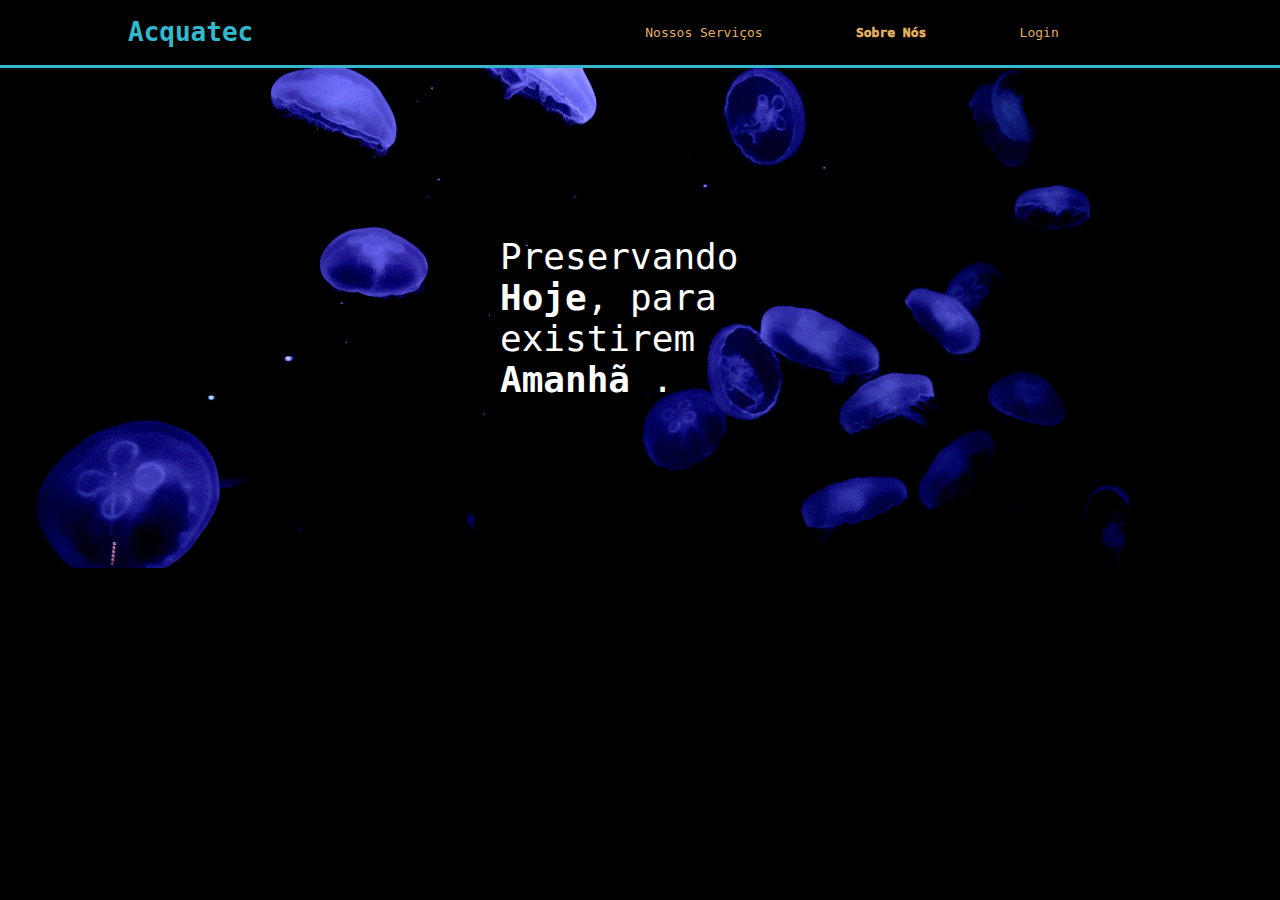
==== index.html @ 8b0d487b "site institucional em html-css" ====
<!DOCTYPE html>
<html lang="en">

<head>
    <meta charset="UTF-8">
    <meta http-equiv="X-UA-Compatible" content="IE=edge">
    <meta name="viewport" content="width=device-width, initial-scale=1.0">
    <link rel="stylesheet" href="estilo.css">

    <title>Acquatec</title>


</head>

<body>
    <div class="header">
        <div class="container">
            <h1>Acquatec</h1>
            <ul class="navbar">
                <li>Nossos Serviços</li>
                <li class="agora">Sobre Nós</li>
                <li>Login</li>
            </ul>
        </div>
    </div>


    <div class="banner">
        <div class="container">
            <p>
                Preservando <span>Hoje</span>, para existirem <span>Amanhã </span>.
            </p>
        </div>
    </div>




</body>

</html>
---- estilo.css ----
.header{
    color: #32b9cd;
    border-bottom: 3px solid #32b9cd;
    /* border: 3px solid yellow; */
}

body{
    margin: 0;
    background-color: black;
    font-family: monospace;
}

.container{
    width: 80%;
    margin: auto;
    /* border: 3px solid red; */
}

.header .container{
    display: flex;
    justify-content: space-between;
}

.navbar{
    display: flex;
    list-style: none;
    justify-content: space-evenly;
    padding: 0;
    width: 600px;
    align-items: center;
    color: #E3b062;
    /* border: 3px solid blue; */
}

.agora{
    font-weight: 1000;
}

.banner{
    height: 500px;
    background-image: url(imgs/bg-jelly-fish-para-home.png);
    background-size: cover;
    
}

.banner .container
{
    height: 100%;
    display: flex;
    justify-content: center;
    align-items: center;
    color: white;
}

.banner .container p
{
    width: 280px;
    margin: 0;
    padding: 0;
    font-size: 36px;
    color: white;

}

.banner span
{
    font-weight: bold;
}

li a
{
    text-decoration: nome;
    color: #E3b062;
}

.form-box
{
    display: flex;
    flex-direction: column;
}

input{
    height: 30px;
    border: solid 2px #32b9cd;
    border-radius: 10px;
}

.btn{
    font-family: monospace;
    border: 0;
    border-radius: 4px;
    font-weight: bolder;
    font-size: 18px;
    padding: 0;
    color: white;
    background-color: #e6005a;
    width: 120px;
    align-self: center;
    
}
    
.banner .card
{
    background-color:#e5e5e5 ;
    height: 450px;
    width: 370px;
    display: flex;
    flex-direction: column;
    justify-content: center;
    align-items: center;
    color: #e6005a;
}
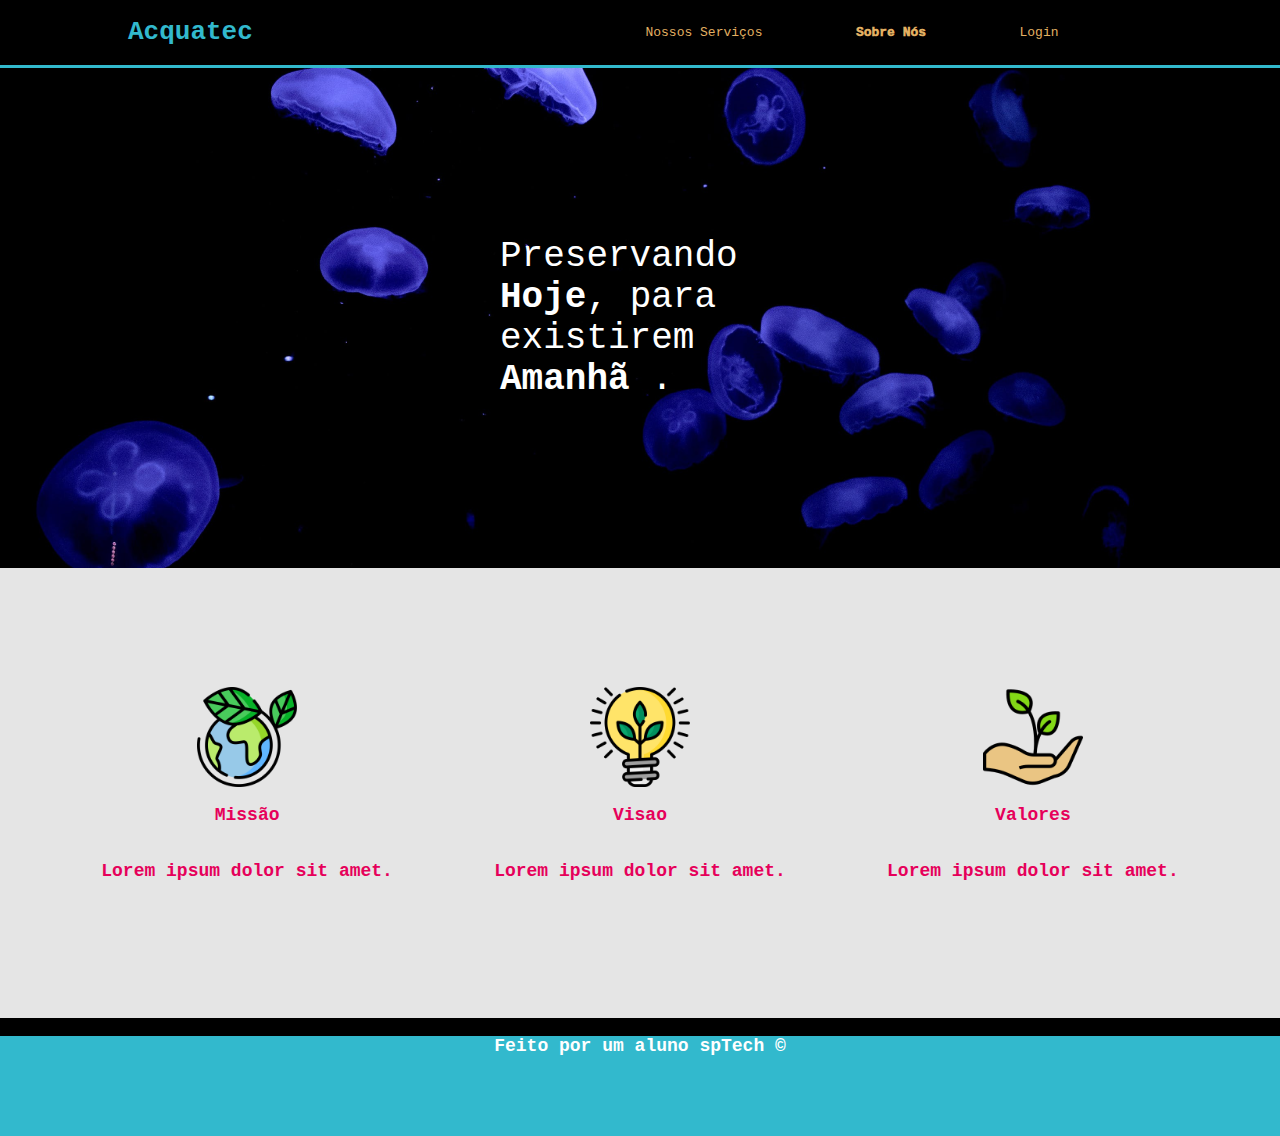
==== commit f74b633d: "site institucional Acquatec" ====
--- a/index.html
+++ b/index.html
@@ -1,41 +1,52 @@
 <!DOCTYPE html>
 <html lang="en">
-
-<head>
-    <meta charset="UTF-8">
-    <meta http-equiv="X-UA-Compatible" content="IE=edge">
-    <meta name="viewport" content="width=device-width, initial-scale=1.0">
-    <link rel="stylesheet" href="estilo.css">
+  <head>
+    <meta charset="UTF-8" />
+    <meta http-equiv="X-UA-Compatible" content="IE=edge" />
+    <meta name="viewport" content="width=device-width, initial-scale=1.0" />
+    <link rel="stylesheet" href="estilo.css" />
 
     <title>Acquatec</title>
+  </head>
 
-
-</head>
-
-<body>
+  <body>
     <div class="header">
-        <div class="container">
-            <h1>Acquatec</h1>
-            <ul class="navbar">
-                <li>Nossos Serviços</li>
-                <li class="agora">Sobre Nós</li>
-                <li>Login</li>
-            </ul>
-        </div>
+      <div class="container">
+        <h1>Acquatec</h1>
+        <ul class="navbar">
+          <li>Nossos Serviços</li>
+          <li class="agora">Sobre Nós</li>
+          <li>Login</li>
+        </ul>
+      </div>
     </div>
 
-
     <div class="banner">
-        <div class="container">
-            <p>
-                Preservando <span>Hoje</span>, para existirem <span>Amanhã </span>.
-            </p>
-        </div>
+      <div class="container">
+        <p>
+          Preservando <span>Hoje</span>, para existirem <span>Amanhã </span>.
+        </p>
+      </div>
     </div>
 
+    <div class="container_missao">
+      <div class="img1">
+        <img src="imgs/planet-earth_color.png" style="width: 100px" />
+        <p>Missão</p>
+        <p>Lorem ipsum dolor sit amet.</p>
+      </div>
+      <div class="img2">
+        <img src="imgs/lightbulb_color.png" style="width: 100px" />
+        <p>Visao</p>
+        <p>Lorem ipsum dolor sit amet.</p>
+      </div>
+      <div class="img3">
+        <img src="imgs/growth_color.png" style="width: 100px" />
+        <p>Valores</p>
+        <p>Lorem ipsum dolor sit amet.</p>
+      </div>
+    </div>
 
-
-
-</body>
-
-</html>+    <div class="footer"><p>Feito por um aluno spTech &copy;</p></div>
+  </body>
+</html>
--- a/estilo.css
+++ b/estilo.css
@@ -109,4 +109,57 @@
     justify-content: center;
     align-items: center;
     color: #e6005a;
+}
+
+
+.container_missao{
+    display: flex;
+    justify-content: space-evenly;
+    background-color:#e5e5e5;
+    align-items: center;
+    height: 50vh;
+}
+
+
+
+
+
+.img1{
+    color: #e6005a;
+    font-weight: bolder;
+    font-size: 18px;
+    display: flex;
+    flex-direction: column;
+    justify-content: center;
+    align-items: center;
+}
+
+.img2{
+    color: #e6005a;
+    font-weight: bolder;
+    font-size: 18px;
+    display: flex;
+    flex-direction: column;
+    justify-content: space-evenly;
+    align-items: center;
+}
+
+.img3{
+    color: #e6005a;
+    font-size: 18px;
+    font-weight: bolder;
+    display: flex;
+    flex-direction: column;
+    justify-content: space-evenly;
+    align-items: center;
+}
+
+
+.footer{
+    color: white;
+    font-weight: bolder;
+    font-size: 18px;
+    background-color: #32b9cd;
+    height: 100px;
+    text-align: center;
 }